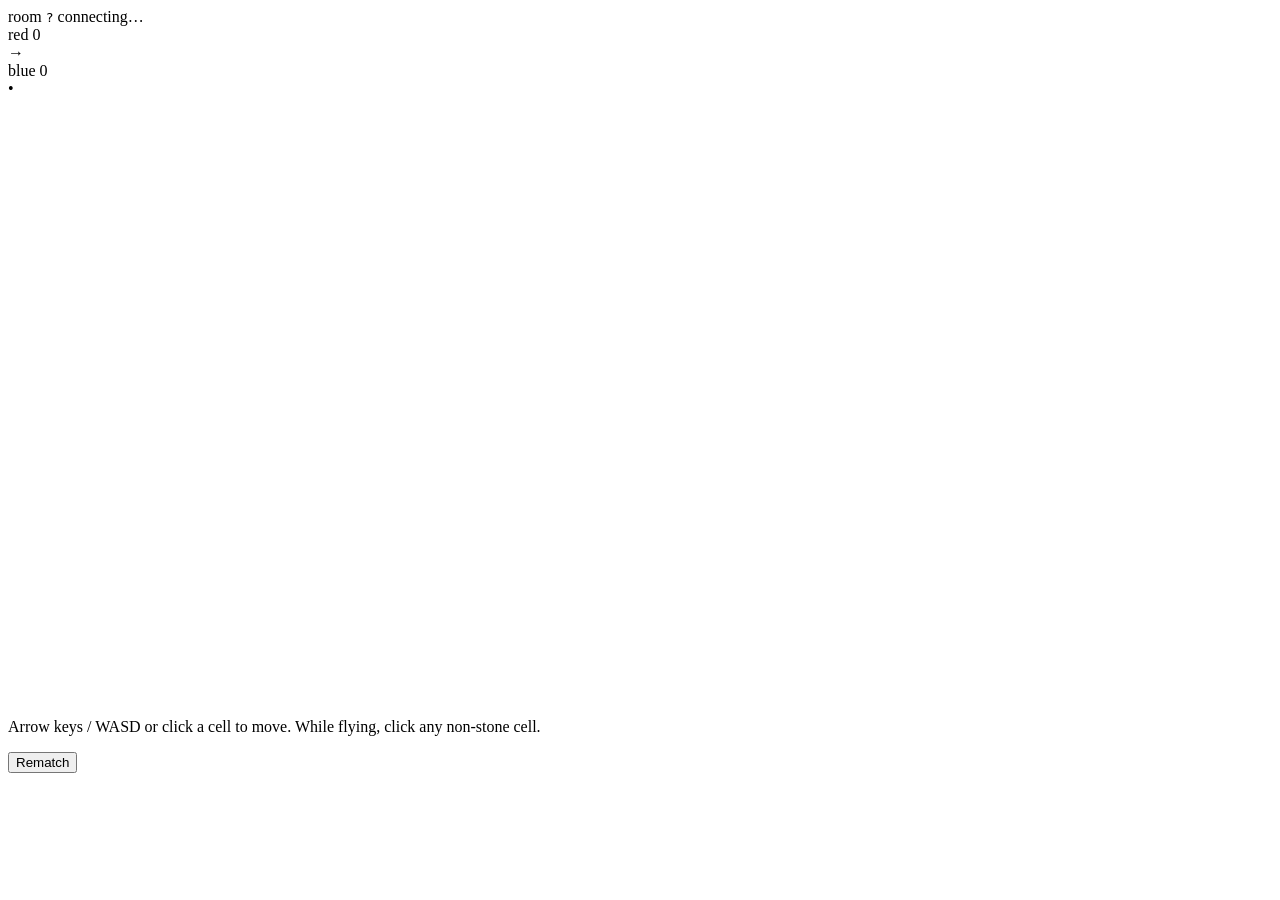
==== jackal/web/static/room.html @ 5ce0d529 "Vibe-code jackal" ====
<!doctype html>
<html lang='en'>
<head>
  <meta charset='utf-8'>
  <title>Jackal — game</title>
  <link rel='stylesheet' href='/static/style.css'>
</head>
<body class='room'>
  <header class='hud'>
    <div class='hud-left'>
      <span class='room-tag'>room <code id='room-id-tag'>?</code></span>
      <span id='you-tag' class='you-tag'>connecting…</span>
    </div>
    <div class='players'>
      <div class='player-card red' id='card-red'>
        <span class='dot'></span>
        <span class='name'>red</span>
        <span class='balance' id='bal-red'>0</span>
        <span class='abilities' id='ab-red'></span>
      </div>
      <div class='turn-arrow' id='turn-arrow'>→</div>
      <div class='player-card blue' id='card-blue'>
        <span class='dot'></span>
        <span class='name'>blue</span>
        <span class='balance' id='bal-blue'>0</span>
        <span class='abilities' id='ab-blue'></span>
      </div>
    </div>
    <div class='hud-right'>
      <span id='conn-tag' class='conn'>•</span>
    </div>
  </header>

  <main>
    <canvas id='board' width='600' height='600' tabindex='0'></canvas>
    <aside class='log' id='log'></aside>
  </main>

  <footer class='controls'>
    <p>Arrow keys / WASD or click a cell to move. While flying, click any non-stone cell.</p>
    <p id='banner' class='banner hidden'></p>
    <button id='rematch' class='hidden'>Rematch</button>
  </footer>

  <script src='/static/game.js'></script>
</body>
</html>
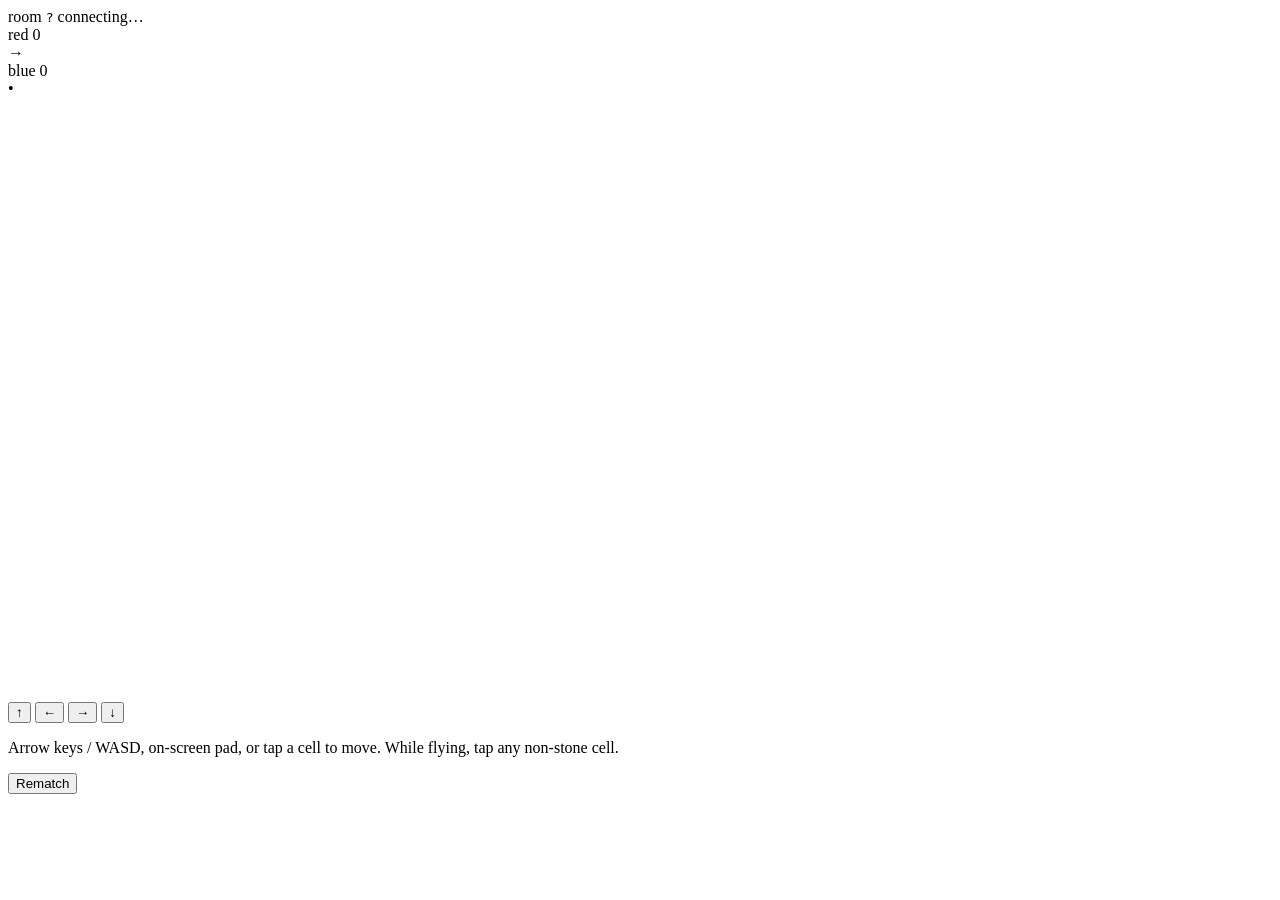
==== commit 6b902cea: "Support mobile devices" ====
--- a/jackal/web/static/room.html
+++ b/jackal/web/static/room.html
@@ -2,6 +2,7 @@
 <html lang='en'>
 <head>
   <meta charset='utf-8'>
+  <meta name='viewport' content='width=device-width, initial-scale=1, viewport-fit=cover'>
   <title>Jackal — game</title>
   <link rel='stylesheet' href='/static/style.css'>
 </head>
@@ -32,12 +33,20 @@
   </header>
 
   <main>
-    <canvas id='board' width='600' height='600' tabindex='0'></canvas>
+    <div class='board-wrap'>
+      <canvas id='board' width='600' height='600' tabindex='0'></canvas>
+    </div>
     <aside class='log' id='log'></aside>
   </main>
 
   <footer class='controls'>
-    <p>Arrow keys / WASD or click a cell to move. While flying, click any non-stone cell.</p>
+    <div class='dpad' id='dpad'>
+      <button class='up' data-dir='up' aria-label='up'>↑</button>
+      <button class='left' data-dir='left' aria-label='left'>←</button>
+      <button class='right' data-dir='right' aria-label='right'>→</button>
+      <button class='down' data-dir='down' aria-label='down'>↓</button>
+    </div>
+    <p>Arrow keys / WASD, on-screen pad, or tap a cell to move. While flying, tap any non-stone cell.</p>
     <p id='banner' class='banner hidden'></p>
     <button id='rematch' class='hidden'>Rematch</button>
   </footer>
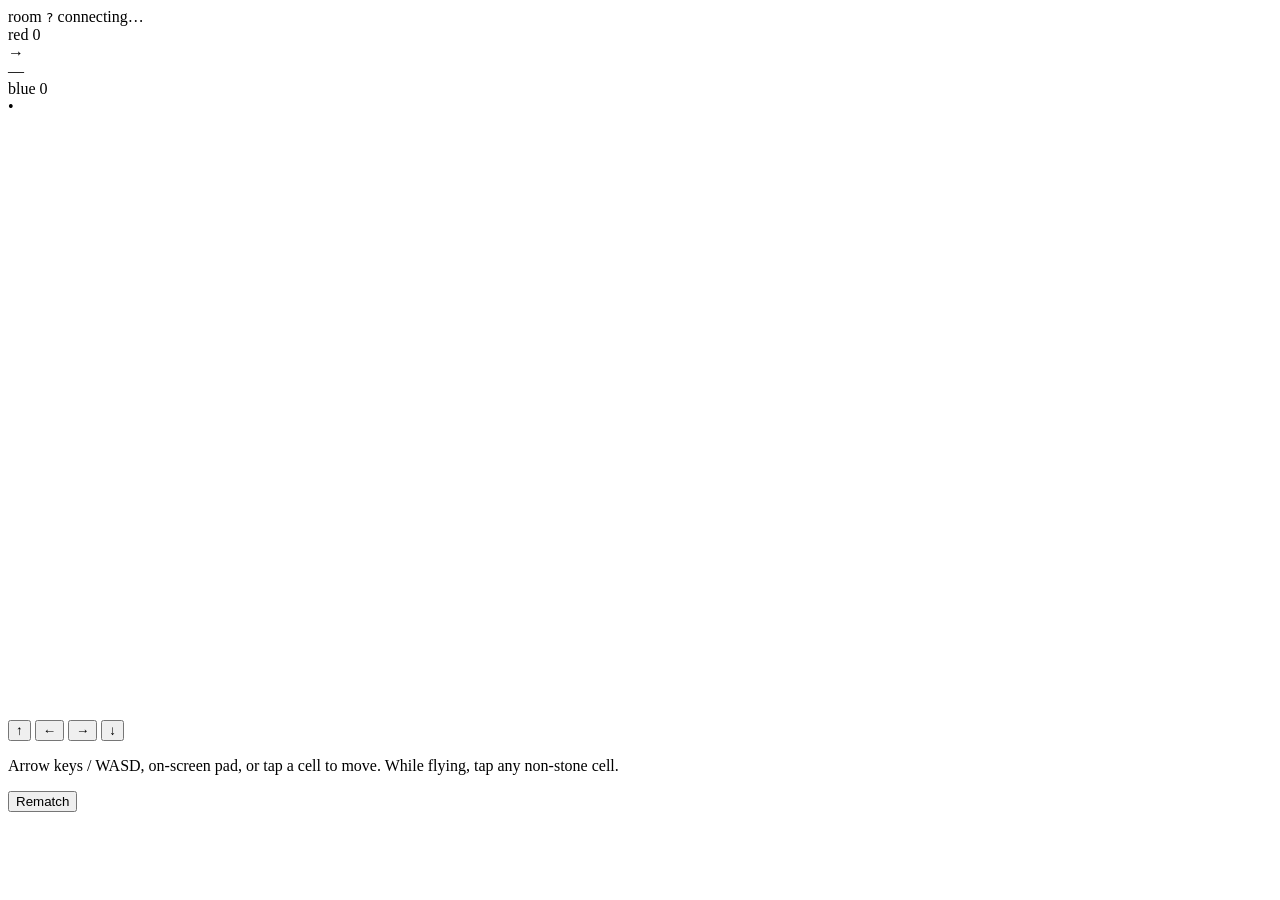
==== commit 2cd23922: "Add turn indicator" ====
--- a/jackal/web/static/room.html
+++ b/jackal/web/static/room.html
@@ -14,14 +14,17 @@
     </div>
     <div class='players'>
       <div class='player-card red' id='card-red'>
-        <span class='dot'></span>
+        <span class='dot' id='dot-red'></span>
         <span class='name'>red</span>
         <span class='balance' id='bal-red'>0</span>
         <span class='abilities' id='ab-red'></span>
       </div>
-      <div class='turn-arrow' id='turn-arrow'>→</div>
+      <div class='turn-status' id='turn-status'>
+        <div class='turn-arrow' id='turn-arrow'>→</div>
+        <div class='turn-text' id='turn-text'>—</div>
+      </div>
       <div class='player-card blue' id='card-blue'>
-        <span class='dot'></span>
+        <span class='dot' id='dot-blue'></span>
         <span class='name'>blue</span>
         <span class='balance' id='bal-blue'>0</span>
         <span class='abilities' id='ab-blue'></span>
